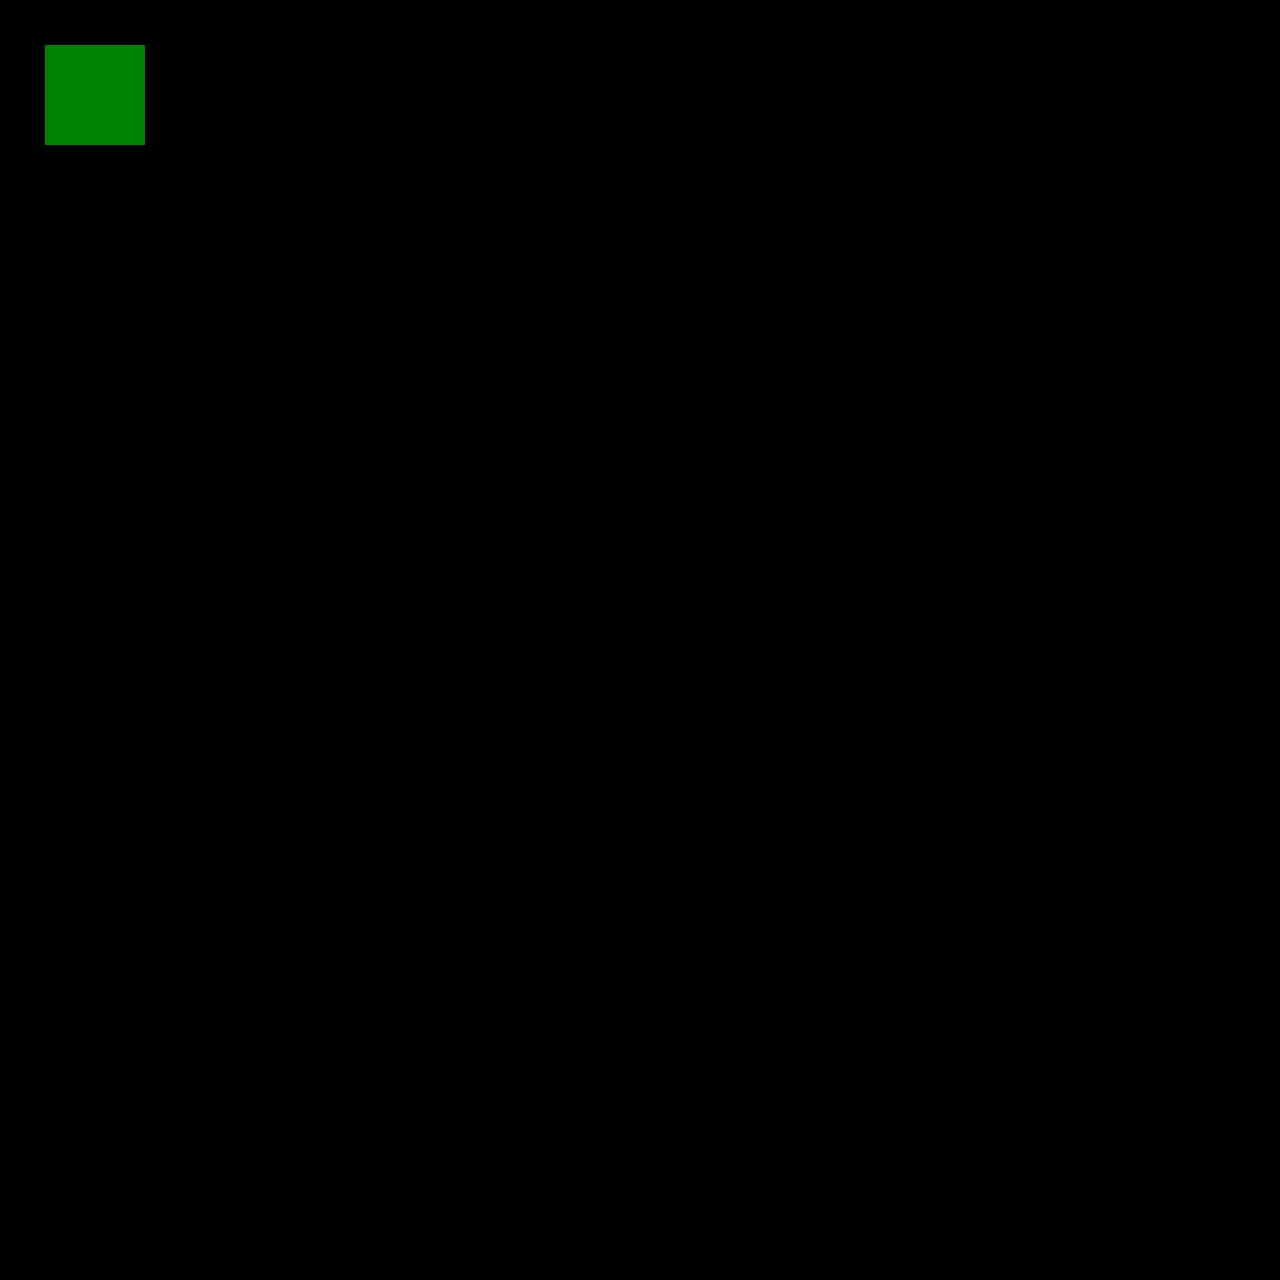
==== gesture.html @ a4112294 "First commit of JS game" ====
<html>
    <head>
        <link rel="stylesheet" href="./css/main.css">
    </head>
    <body>
        <canvas id="mainCanvas"></canvas>
        <script src="./js/gestureGame.js"></script>
    </body>
</html>
---- css/main.css ----
html, body {
    width:  100%;
    height: 100%;
    margin: 0;
  }
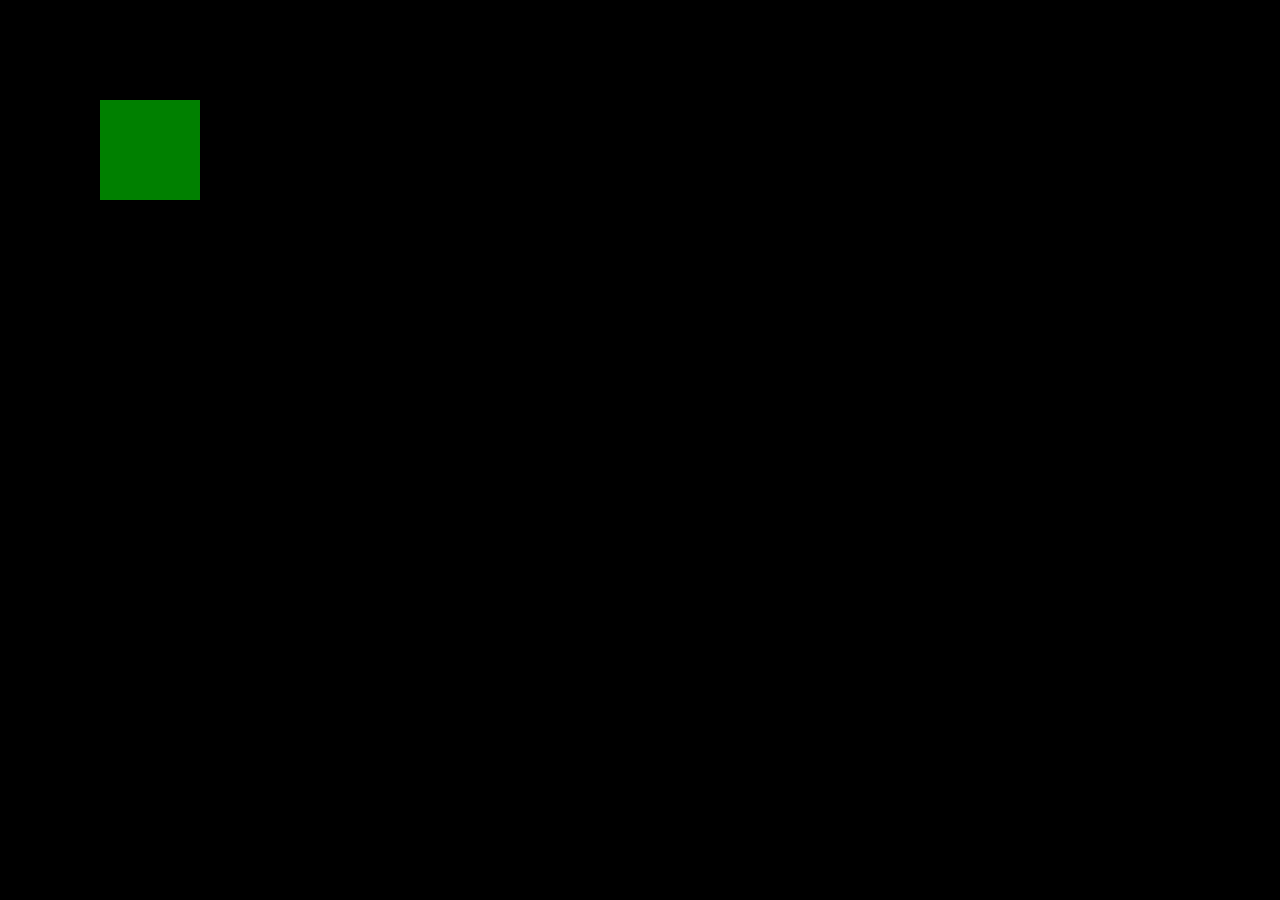
==== commit 1f52e7fa: "Added delta time" ====
--- a/gesture.html
+++ b/gesture.html
@@ -3,7 +3,9 @@
         <link rel="stylesheet" href="./css/main.css">
     </head>
     <body>
-        <canvas id="mainCanvas"></canvas>
+        <div>
+            <canvas id="mainCanvas"></canvas>
+        </div>
         <script src="./js/gestureGame.js"></script>
     </body>
 </html>